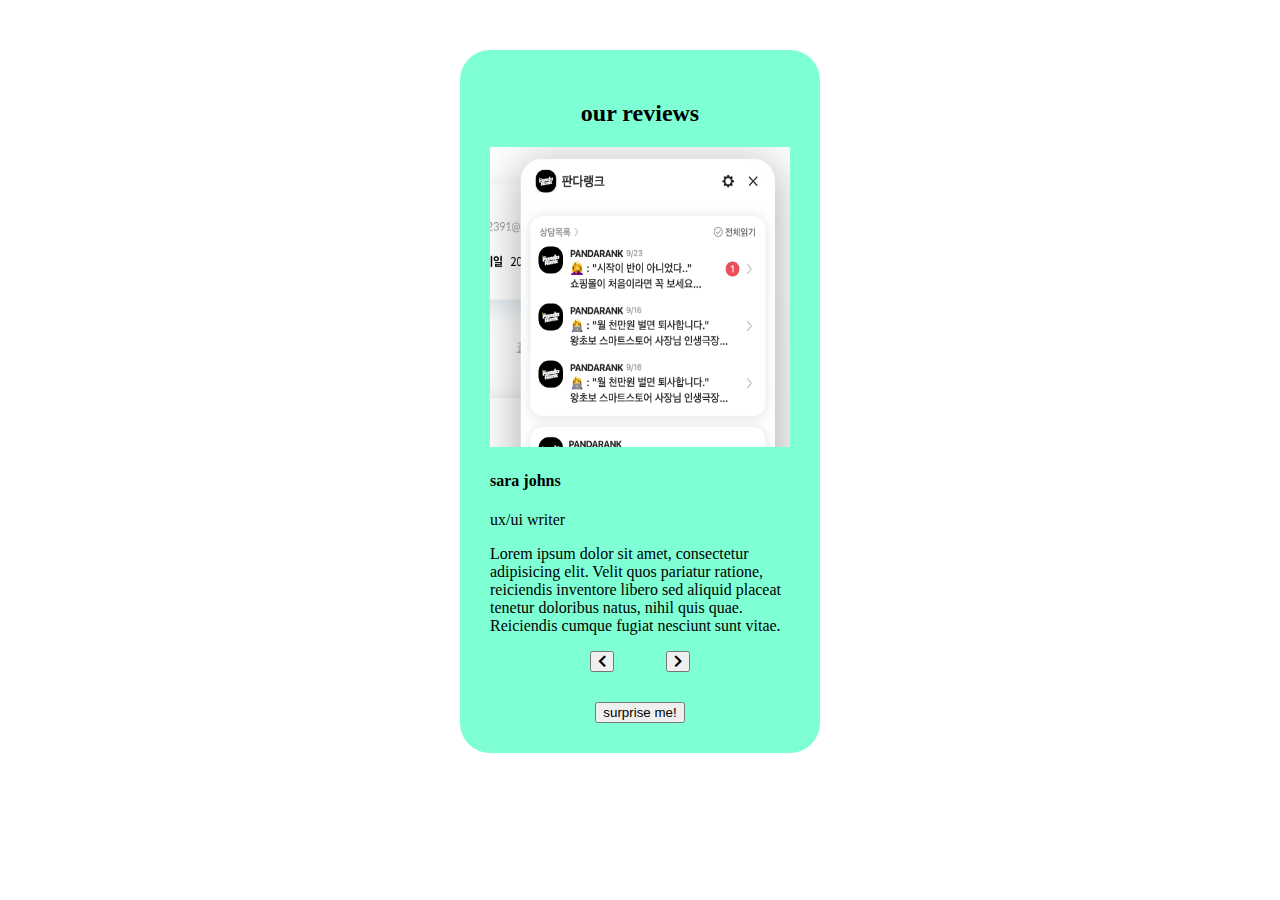
==== ourReview/index.html @ cd7593bb "prev, next, random btn control" ====
<!DOCTYPE html>
<html lang="en">
  <head>
    <meta charset="UTF-8" />
    <meta http-equiv="X-UA-Compatible" content="IE=edge" />
    <meta name="viewport" content="width=device-width, initial-scale=1.0" />
    <style>
      body {
        display: flex;
        flex-direction: column;
        align-items: center;
        margin-top: 50px;
      }
      article {
        width: 300px;
      }
      .author-card {
        background-color: aquamarine;
        padding: 30px;
        border-radius: 30px;
        display: flex;
        flex-direction: column;
        align-items: center;
      }
      .btn-container {
        display: flex;
        justify-content: space-between;
        padding: 0 100px;
        margin-bottom: 30px;
      }
    </style>
    <link
      rel="stylesheet"
      href="https://cdnjs.cloudflare.com/ajax/libs/font-awesome/5.8.2/css/all.min.css"
    />
    <script src="./app.js"></script>
    <title>Document</title>
  </head>
  <body>
    <div class="author-card">
      <div class="title">
        <h2>our reviews</h2>
        <div class="underline"></div>
      </div>
      <article class="review">
        <div class="img-container">
          <img
            src="./example.png"
            id="personImg"
            width="300px"
            height="300px"
          />
        </div>
        <h4 id="author">sara johns</h4>
        <p id="job">ux/ui writer</p>
        <p id="info">
          Lorem ipsum dolor sit amet, consectetur adipisicing elit. Velit quos
          pariatur ratione, reiciendis inventore libero sed aliquid placeat
          tenetur doloribus natus, nihil quis quae. Reiciendis cumque fugiat
          nesciunt sunt vitae.
        </p>
        <div class="btn-container">
          <button class="prev-btn"><i class="fas fa-chevron-left"></i></button>
          <button class="next-btn"><i class="fas fa-chevron-right"></i></button>
        </div>
      </article>
      <button class="random-btn">surprise me!</button>
    </div>
  </body>
</html>
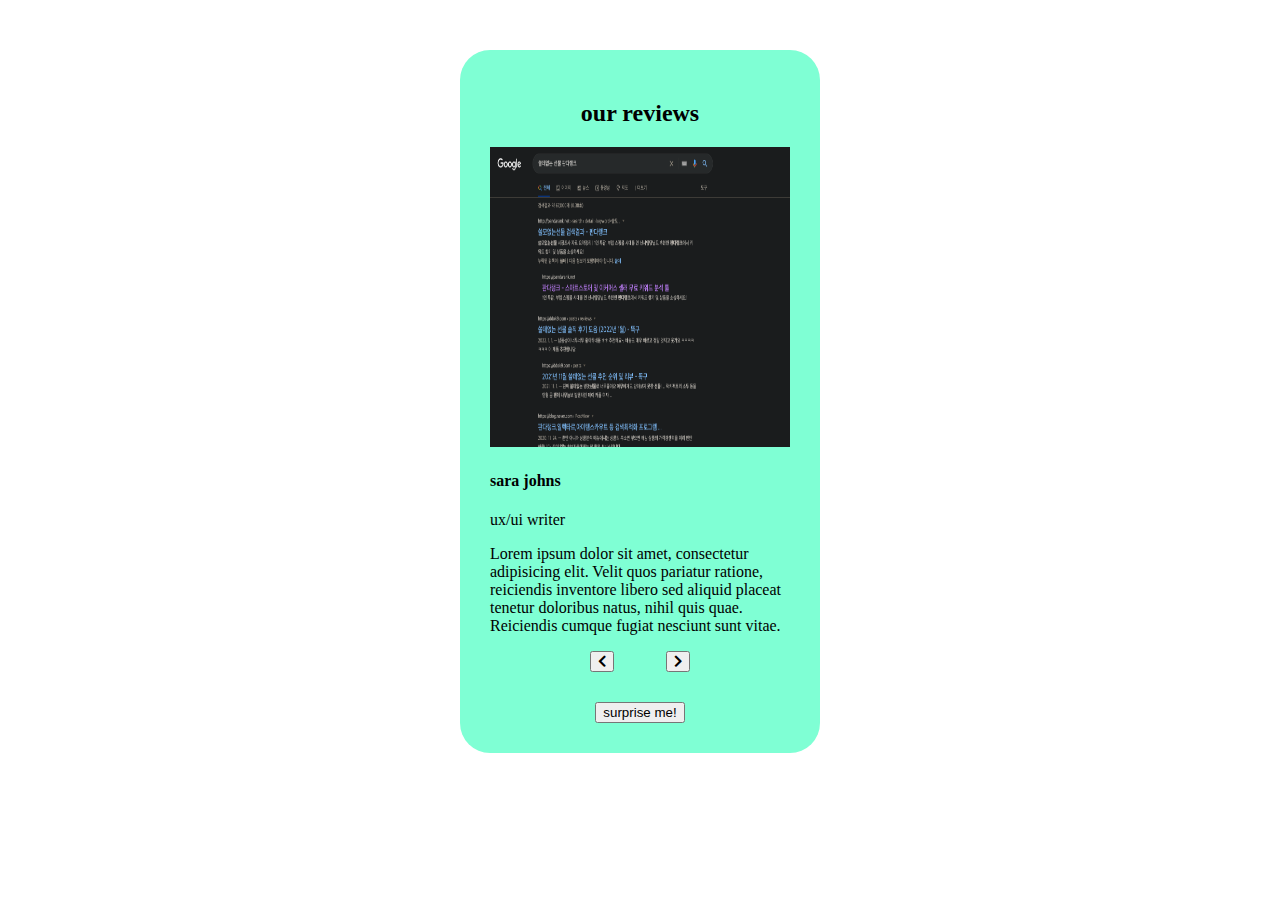
==== commit aaf6ecd4: "toggle control" ====
--- a/ourReview/index.html
+++ b/ourReview/index.html
@@ -33,7 +33,7 @@
       rel="stylesheet"
       href="https://cdnjs.cloudflare.com/ajax/libs/font-awesome/5.8.2/css/all.min.css"
     />
-    <script src="./app.js"></script>
+
     <title>Document</title>
   </head>
   <body>
@@ -66,5 +66,6 @@
       </article>
       <button class="random-btn">surprise me!</button>
     </div>
+    <script src="./app.js"></script>
   </body>
 </html>
